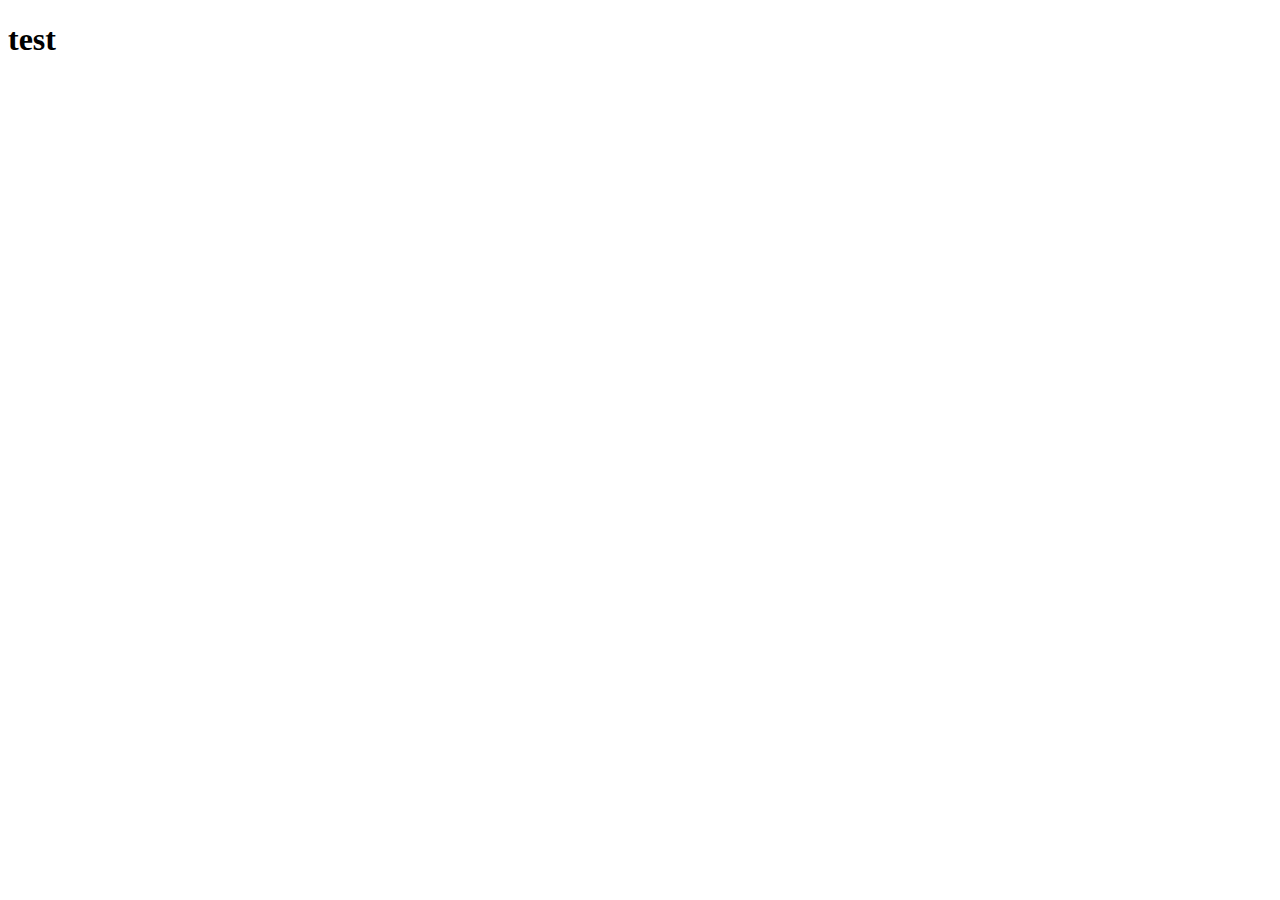
==== index.html @ 38790d81 "Create index.html" ====
<!DOCTYPE html>
<html lang="en">

<head>
  <meta charset="UTF-8">
  <meta name="viewport" content="width=device-width, initial-scale=1.0">
  <link rel="stylesheet" href="style.css">
</head>

<body>
  <div class="page">
    <h1> test </h1>
  </div>
</body>
</html>
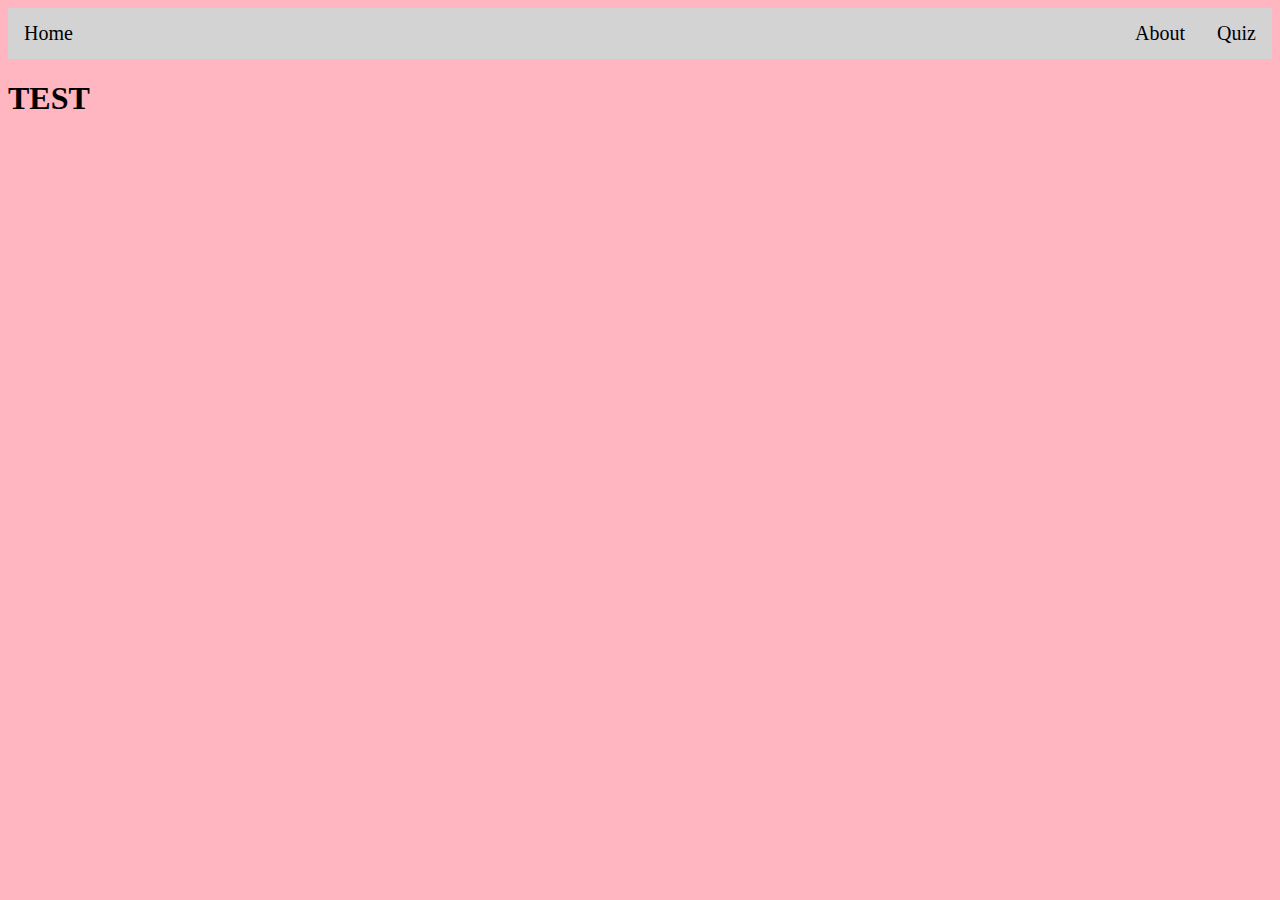
==== commit 5e529239: "Create top navigation" ====
--- a/index.html
+++ b/index.html
@@ -9,7 +9,12 @@
 
 <body>
   <div class="page">
-    <h1> test </h1>
+    <div class="nav">
+      <a href="#home">Home</a>
+      <a href="#quiz">Quiz</a>
+      <a href="#about">About</a>
+    </div>
+    <h1> TEST </h1>
   </div>
 </body>
 </html>
--- a/style.css
+++ b/style.css
@@ -0,0 +1,35 @@
+body{
+  background-color: lightpink;
+}
+
+/*
+Top Navigation Bar
+*/
+.nav{
+    background-color: lightgrey;
+    overflow: hidden;
+}
+
+.nav a:first-child{
+  float: left;
+}
+
+.nav a{
+  float: right;
+  background-color: lightgrey;
+  display: block;
+  color: black;
+  padding: 14px 16px;
+  text-align: center;
+  text-decoration: none;
+  font-size: 20px;
+}
+
+.nav a:hover{
+  background-color:lightgreen;
+  color: green;
+}
+
+.nav a.active{
+  background-color:yellow;
+}
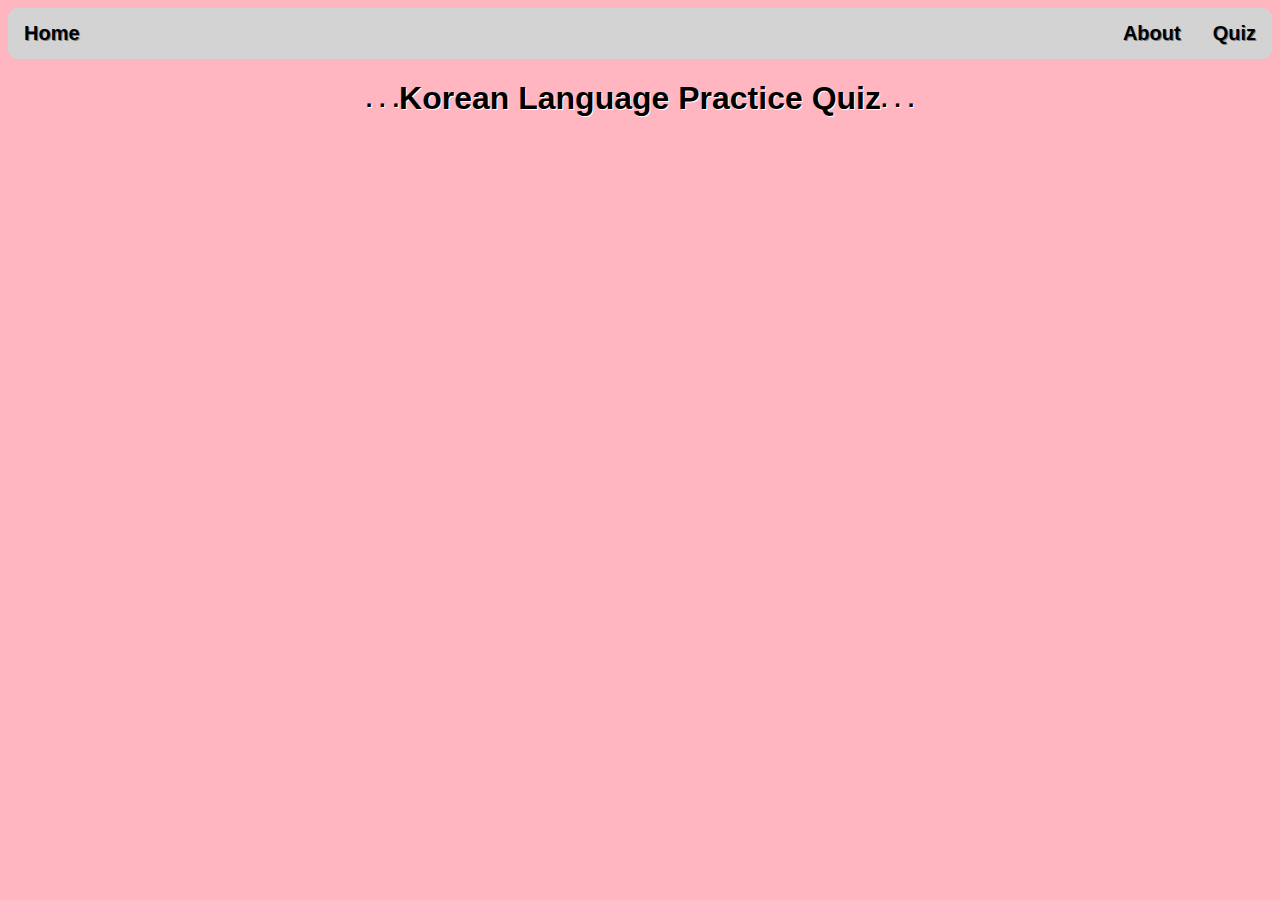
==== commit 514c3475: "Update basic format" ====
--- a/index.html
+++ b/index.html
@@ -10,11 +10,16 @@
 <body>
   <div class="page">
     <div class="nav">
-      <a href="#home">Home</a>
-      <a href="#quiz">Quiz</a>
-      <a href="#about">About</a>
+      <a href="index.html">Home</a>
+      <a href="quiz.html">Quiz</a>
+      <a href="about.html">About</a>
     </div>
-    <h1> TEST </h1>
+
+    <div class="content">
+      <h2> . . . </h2>
+      <h1> Korean Language Practice Quiz </h1>
+      <h2> . . . </h2>
+    </div>
   </div>
 </body>
 </html>
--- a/style.css
+++ b/style.css
@@ -1,5 +1,47 @@
+/*
+Main Page
+*/
 body{
   background-color: lightpink;
+  font-family: Helvetica;
+}
+
+.content{
+  display: flex;
+  justify-content: center;
+  align-items: center;
+}
+
+h1, h2{
+  color: black;
+  text-shadow: 1px 1px white;
+}
+
+
+.content h1{
+  animation-name: floatdown;
+  animation-duration: 10s;
+  animation-iteration-count: infinite;
+  position: relative;
+}
+
+.content h2{
+  animation-name: floatup;
+  animation-duration: 10s;
+  animation-iteration-count: infinite;
+  position: relative;
+}
+
+@keyframes floatdown {
+  50%{
+    transform: translateY(20px);
+  }
+}
+
+@keyframes floatup {
+  50%{
+    transform: translateY(-20px);
+  }
 }
 
 /*
@@ -8,6 +50,9 @@
 .nav{
     background-color: lightgrey;
     overflow: hidden;
+    border-radius: 10px;
+    font-weight: bold;
+    text-shadow: 1px 1px grey;
 }
 
 .nav a:first-child{
@@ -26,8 +71,7 @@
 }
 
 .nav a:hover{
-  background-color:lightgreen;
-  color: green;
+  background-color:grey;
 }
 
 .nav a.active{
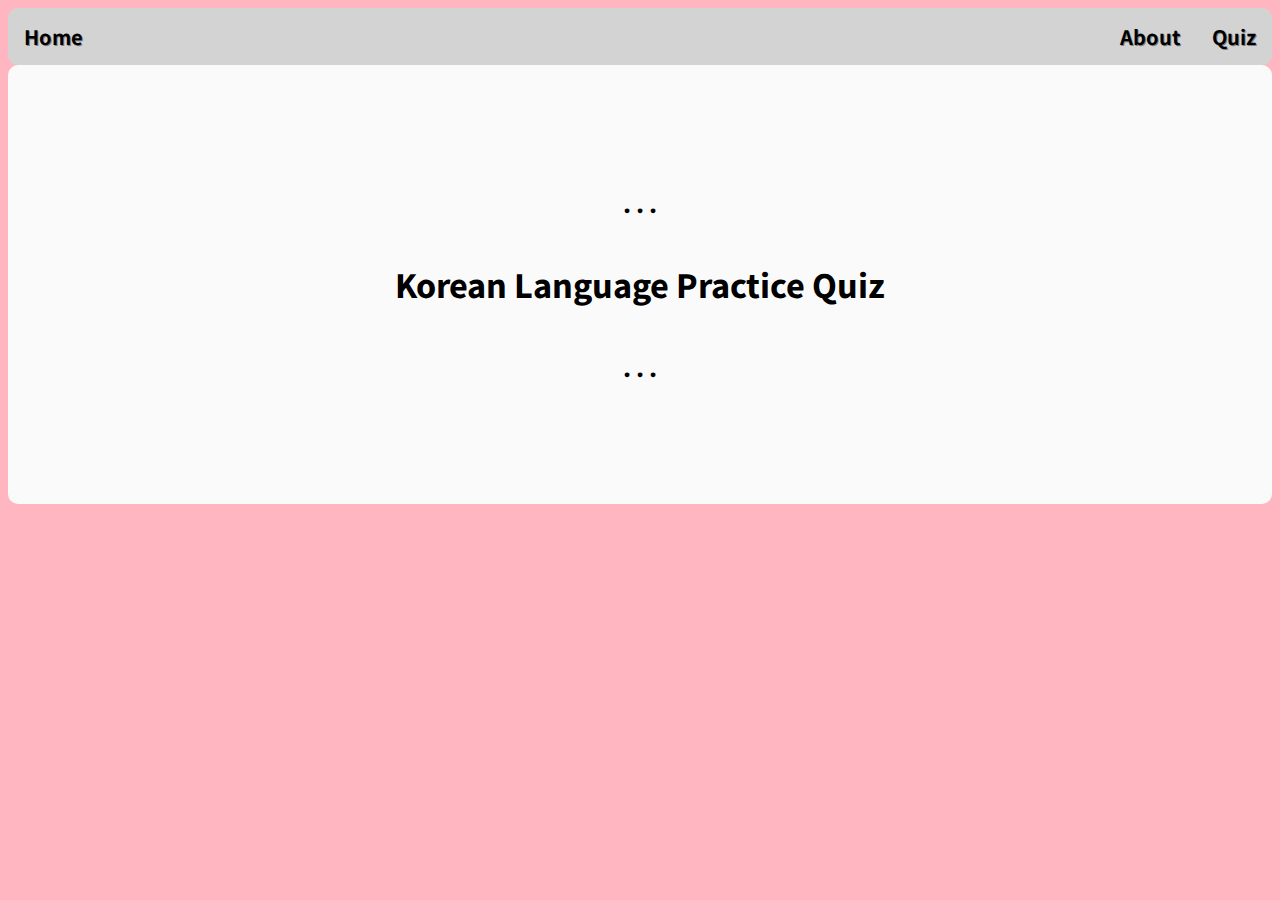
==== commit 7c3673b8: "Update page layout" ====
--- a/index.html
+++ b/index.html
@@ -5,20 +5,26 @@
   <meta charset="UTF-8">
   <meta name="viewport" content="width=device-width, initial-scale=1.0">
   <link rel="stylesheet" href="style.css">
+  <link rel="preconnect" href="https://fonts.googleapis.com">
+  <link rel="preconnect" href="https://fonts.gstatic.com" crossorigin>
+  <link href="https://fonts.googleapis.com/css2?family=Noto+Sans+KR:wght@100..900&display=swap" rel="stylesheet">
+  <title> Home </title>
 </head>
 
 <body>
   <div class="page">
-    <div class="nav">
-      <a href="index.html">Home</a>
-      <a href="quiz.html">Quiz</a>
-      <a href="about.html">About</a>
-    </div>
+    <nav>
+      <div class="nav">
+        <a href="index.html">Home</a>
+        <a href="quiz.html">Quiz</a>
+        <a href="about.html">About</a>
+      </div>
+    </nav>
 
     <div class="content">
-      <h2> . . . </h2>
-      <h1> Korean Language Practice Quiz </h1>
-      <h2> . . . </h2>
+      <h2>. . .</h2>
+      <h1>Korean Language Practice Quiz</h1>
+      <h2>. . .</h2>
     </div>
   </div>
 </body>
--- a/style.css
+++ b/style.css
@@ -1,22 +1,38 @@
+/*
+Fonts
+*/
+.noto-sans-kr-font-regular {
+  font-family: "Noto Sans KR", sans-serif;
+  font-optical-sizing: auto;
+  font-weight: 400;
+  font-style: normal;
+}
+
 /*
 Main Page
 */
 body{
   background-color: lightpink;
-  font-family: Helvetica;
+  font-family: Noto Sans KR;
+  font-weight: 500;
 }
 
 .content{
   display: flex;
+  flex-direction: column;
   justify-content: center;
   align-items: center;
+  background-color: #fafafa;
+  border-radius: 10px;
+  border-radius: 10px;
+  padding: 100px 10px;
 }
 
 h1, h2{
   color: black;
   text-shadow: 1px 1px white;
+  font-weight: 800;
 }
-
 
 .content h1{
   animation-name: floatdown;
@@ -42,6 +58,53 @@
   50%{
     transform: translateY(-20px);
   }
+}
+
+/*
+Quiz Selection/Quiz Page
+*/
+
+.quizlist a{
+  color: black;
+  display: block;
+  text-decoration: none;
+}
+
+.quizlist button{
+  background-color: lightgrey;
+  border-radius: 15px;
+  border-style: none;
+  box-shadow: rgba(0, 0, 0, .2) 0 3px 5px -1px,rgba(0, 0, 0, .14) 0 6px 10px 0,rgba(0, 0, 0, .12) 0 1px 18px 0;
+  color: black;
+  font-size: 16px;
+  font-weight: 600;
+  letter-spacing: .25px;
+  overflow: visible;
+  padding: 4px 24px;
+}
+
+.quizlist button:hover{
+  background-color:grey;
+}
+
+.questionnumber{
+  display:none;
+}
+
+.question{
+  display:none;
+}
+
+.answerbox{
+  display:none;
+}
+
+.submitbutton{
+  display:none;
+}
+
+.score{
+  display:none;
 }
 
 /*
